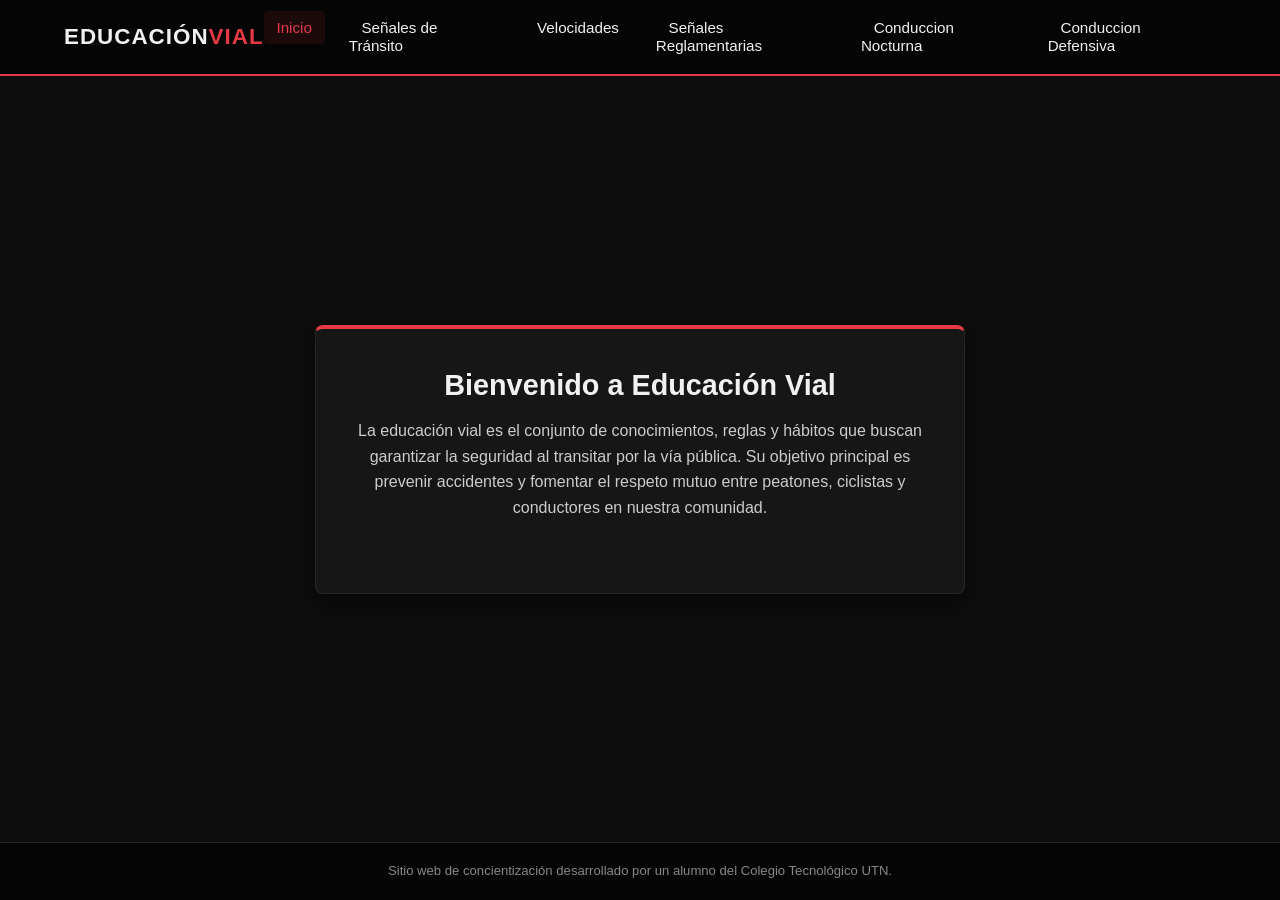
==== index.html @ 1f5a785a "primer commit hecho" ====
<!DOCTYPE html>
<html lang="es">
<head>
    <meta charset="UTF-8">
    <meta name="viewport" content="width=device-width, initial-scale=1.0">
    <title>Educación Vial - Cutral Có</title>
    <link rel="stylesheet" href="estilos.css">
</head>
<body>

    <!-- Header con navegación principal -->
    <header class="main-header">
        <div class="logo">
            <a href="index.html">EDUCACIÓN<span>VIAL</span></a>
        </div>
        <nav class="navbar">
            <ul>
                <li><a href="index.html" class="active">Inicio</a></li>
                <li><a href="senales.html">Señales de Tránsito</a></li>
                <li><a href="velocidad.html">Velocidades</a></li>
                <li><a href="reglamentarias.html">Señales Reglamentarias</a></li>
                <li><a href="nocturna.html">Conduccion Nocturna</a></li>
                <li><a href="defensiva.html">Conduccion Defensiva</a></li>
            </ul>
        </nav>
    </header>

    <!-- Sección de bienvenida e introducción -->
    <main class="hero-container">
        <section class="hero-card">
            <h1>Bienvenido a Educación Vial</h1>
            <p>
                La educación vial es el conjunto de conocimientos, reglas y hábitos que buscan garantizar la seguridad al transitar por la vía pública. Su objetivo principal es prevenir accidentes y fomentar el respeto mutuo entre peatones, ciclistas y conductores en nuestra comunidad.
            </p>
        </section>
    </main>

    <!-- Footer con créditos discretos -->
    <main-footer class="main-footer">
        <div class="footer-content">
            <p class="credits">
                Sitio web de concientización desarrollado por un alumno del Colegio Tecnológico UTN.
            </p>
        </div>
    </main-footer>

</body>
</html>
---- estilos.css ----
/* RESET BÁSICO Y VARIABLES */
* {
    margin: 0;
    padding: 0;
    box-sizing: border-box;
    font-family: 'Segoe UI', Tahoma, Geneva, Verdana, sans-serif;
}

:root {
    --bg-main: #0d0d0d;        /* Negro de fondo principal */
    --bg-card: #161616;        /* Negro más claro para tarjetas */
    --red-primary: #e63946;    /* Rojo acento */
    --red-hover: #bd2a35;      /* Rojo oscuro para hovers */
    --text-light: #f1f1f1;     /* Texto claro */
    --text-muted: #888888;     /* Texto sutil para créditos */
    --border-color: #262626;   /* Bordes sutiles */
}

body {
    background-color: var(--bg-main);
    color: var(--text-light);
    display: flex;
    flex-direction: column;
    min-height: 100vh;
}

/* HEADER Y NAVEGACIÓN */
.main-header {
    background-color: #050505;
    border-bottom: 2px solid var(--red-primary);
    display: flex;
    justify-content: space-between;
    align-items: center;
    padding: 1.2rem 5%;
    position: sticky;
    top: 0;
    z-index: 100;
}

.logo a {
    color: var(--text-light);
    font-size: 1.4rem;
    font-weight: 700;
    text-decoration: none;
    letter-spacing: 1px;
}

.logo a span {
    color: var(--red-primary);
}

.navbar ul {
    display: flex;
    list-style: none;
    gap: 1.5rem;
}

.navbar a {
    color: var(--text-light);
    text-decoration: none;
    font-weight: 500;
    font-size: 0.95rem;
    padding: 0.5rem 0.8rem;
    border-radius: 4px;
    transition: all 0.3s ease;
}

.navbar a:hover,
.navbar a.active {
    color: var(--red-primary);
    background-color: rgba(230, 57, 70, 0.1);
}

/* SECCIÓN PRINCIPAL DE INICIO */
.hero-container {
    flex: 1;
    display: flex;
    justify-content: center;
    align-items: center;
    padding: 3rem 1.5rem;
}

.hero-card {
    background-color: var(--bg-card);
    border: 1px solid var(--border-color);
    border-top: 4px solid var(--red-primary);
    border-radius: 8px;
    max-width: 650px;
    padding: 2.5rem;
    text-align: center;
    box-shadow: 0 8px 24px rgba(0, 0, 0, 0.5);
}

.hero-card h1 {
    font-size: 1.8rem;
    margin-bottom: 1rem;
    color: var(--text-light);
}

.hero-card p {
    font-size: 1rem;
    line-height: 1.6;
    color: #cccccc;
    margin-bottom: 2rem;
}

.btn-primary {
    display: inline-block;
    background-color: var(--red-primary);
    color: #ffffff;
    text-decoration: none;
    padding: 0.75rem 1.5rem;
    font-weight: 600;
    border-radius: 5px;
    transition: background-color 0.2s ease;
}

.btn-primary:hover {
    background-color: var(--red-hover);
}

/* FOOTER */
.main-footer {
    background-color: #050505;
    border-top: 1px solid var(--border-color);
    padding: 1.2rem;
    text-align: center;
}

.footer-content .credits {
    color: var(--text-muted);
    font-size: 0.82rem;
    line-height: 1.4;
    max-width: 600px;
    margin: 0 auto;
}
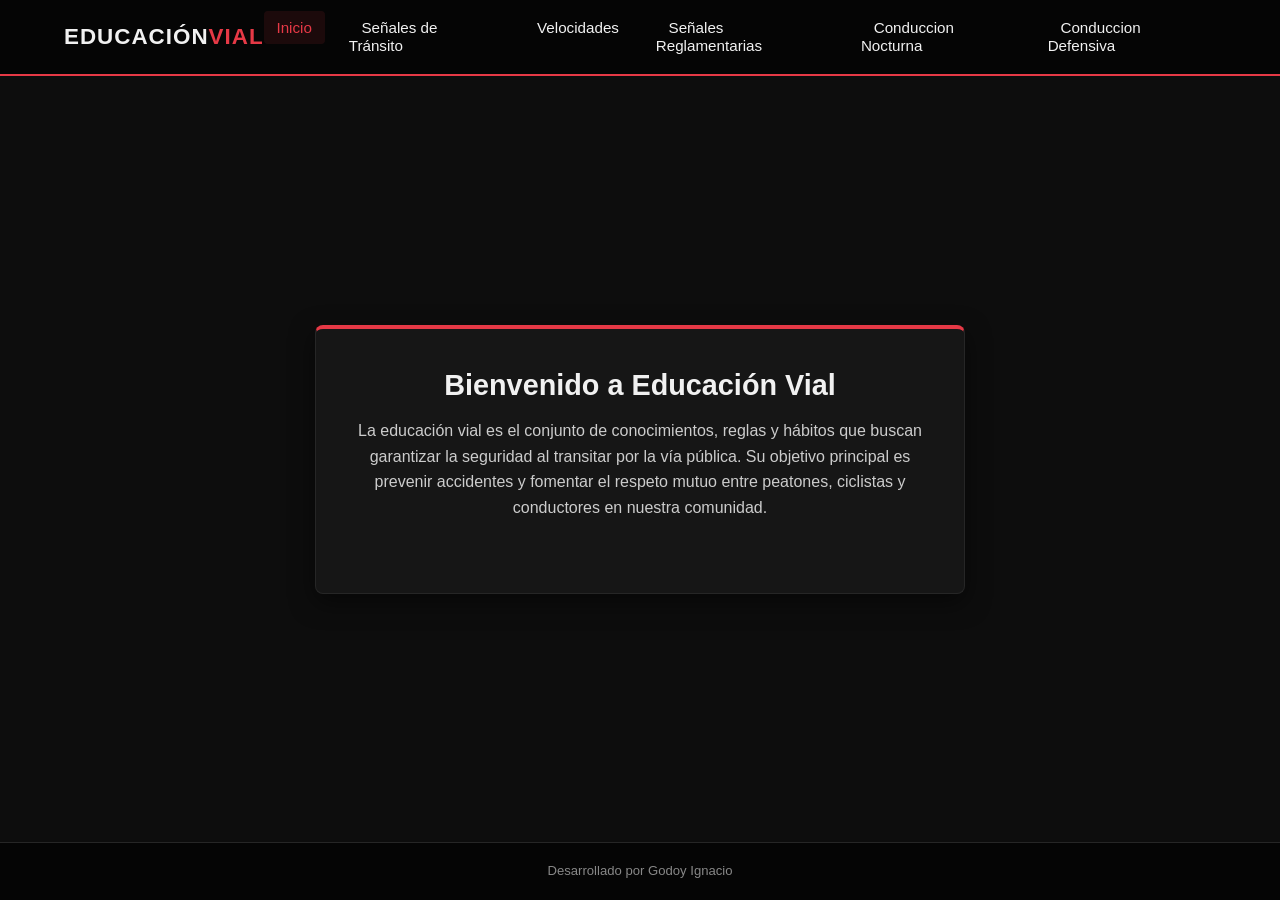
==== commit caddb408: "Update index.html" ====
--- a/index.html
+++ b/index.html
@@ -39,10 +39,10 @@
     <main-footer class="main-footer">
         <div class="footer-content">
             <p class="credits">
-                Sitio web de concientización desarrollado por un alumno del Colegio Tecnológico UTN.
+                Desarrollado por Godoy Ignacio
             </p>
         </div>
     </main-footer>
 
 </body>
-</html>+</html>
